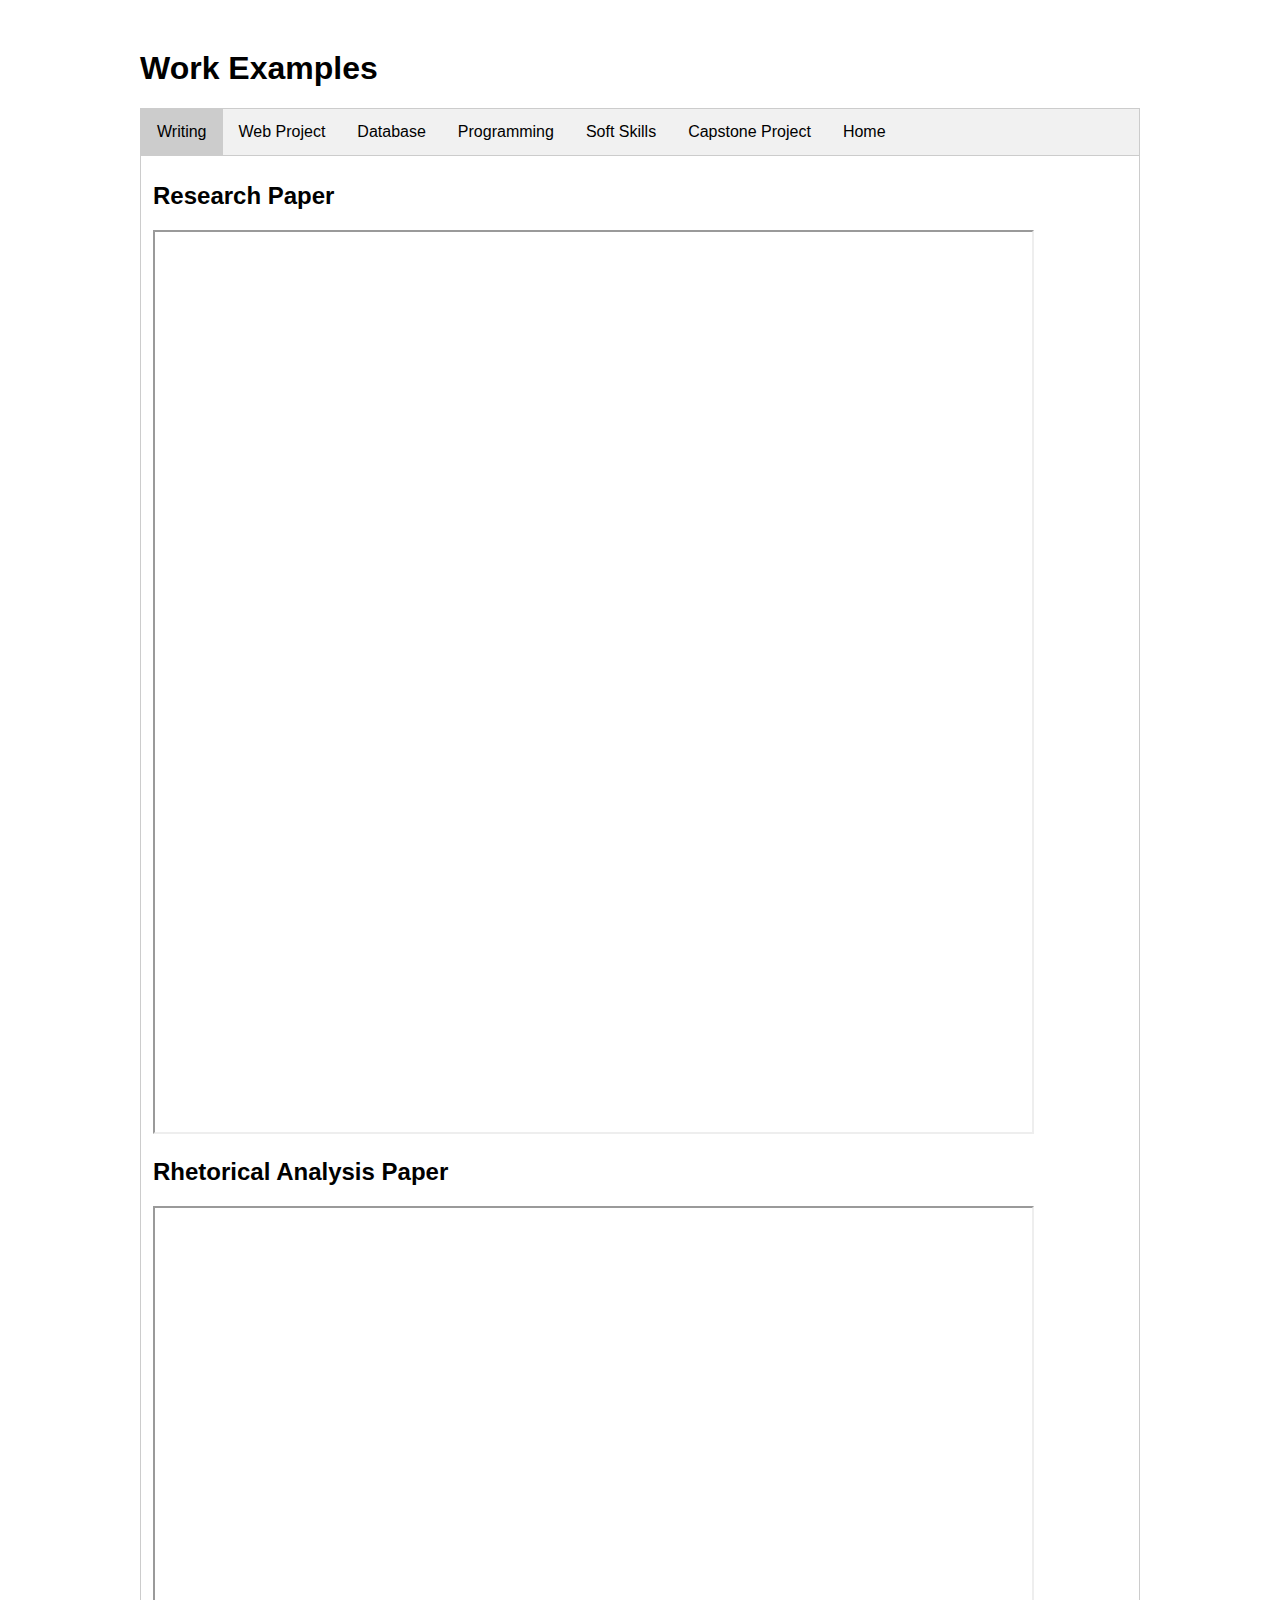
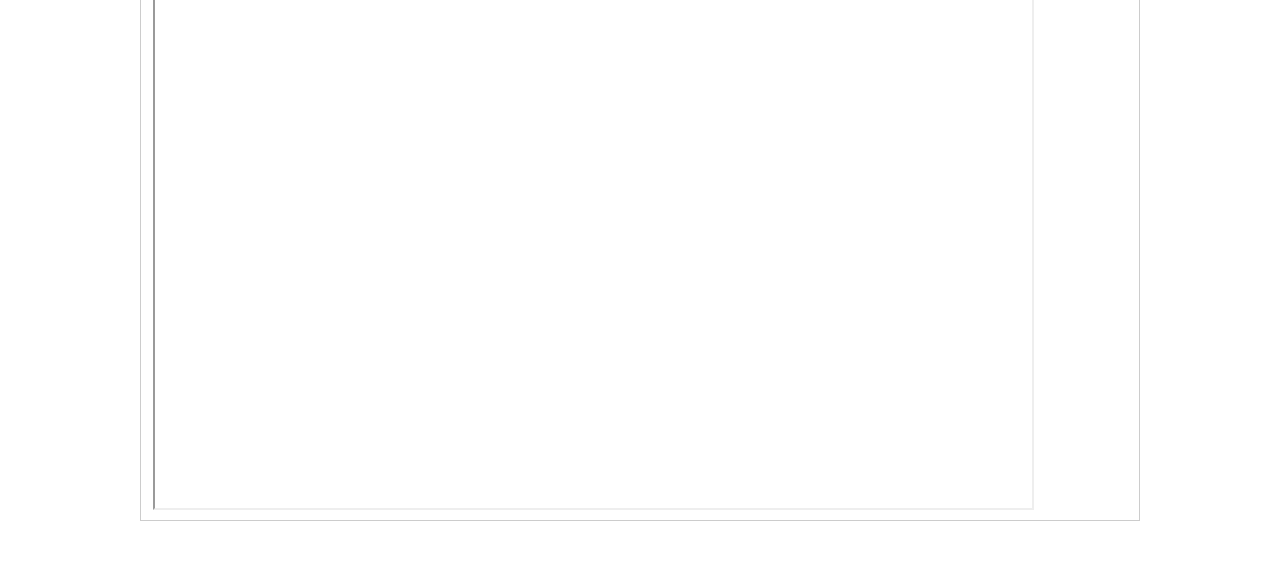
==== workexamples.html @ 8edc8002 "Update workexamples.html" ====
<!DOCTYPE html>
<html xmlns="http://www.w3.org/1999/xhtml" lang="en" xml:lang="en">
<head>
    <meta charset="utf-8">
    <meta http-equiv="X-UA-Compatible" content="IE=edge,chrome=1">
    <title>Your Title</title>
    <meta name="description" content="Your Description">
    <meta name="keywords" content="Your, Key, Words">
    <meta name="author" content="Your Name">
    <meta name="viewport" content="width=device-width, initial-scale=1">
    <link rel="stylesheet" href="assets/style/studentportfolio.css">
</head>

<body>
    <div id="container">
        <h1>Work Examples</h1>

        <div class="tab">
            <button class="tablinks" onclick="openTab(event, 'Writing')" id="defaultOpen">Writing</button>
            <button class="tablinks" onclick="openTab(event, 'WebProject')">Web Project</button>
            <button class="tablinks" onclick="openTab(event, 'Database')">Database</button>
            <button class="tablinks" onclick="openTab(event, 'Programming')">Programming</button>
            <button class="tablinks" onclick="openTab(event, 'SoftSkills')">Soft Skills</button>
            <button class="tablinks" onclick="openTab(event, 'Capstone')">Capstone Project</button>
            <button class="tablinks" onclick="openRedirect('index.html')">Home</button>
        </div>

        <div id="Writing" class="tabcontent">
              <h2>Research Paper</h2>
            <iframe src="assets/Research.pdf" width="90%" height="900px"></iframe>
              <h2>Rhetorical Analysis Paper</h2>
                <iframe src="assets/Rhetoric.pdf" width="90%" height="900px"></iframe>
        </div>

        <div id="WebProject" class="tabcontent">
              <h2>Web Project 1</h2>
            <a href="https://nahartzell.github.io/ifsc-3342/pre-assessment/index.html">
            <img border="0" alt="Web1" src="assets/web1.jpg">
            </a>
              <h2>Web Project 2</h2>
            <a href="https://web-technologies-fall-2019.nathanhartzell.repl.co/dragon/index.html">
            <img border="0" alt="Web2" src="assets/web2.jpg" width="1000px" height="500px">
            </a>
        </div>

        <div id="Database" class="tabcontent">
              <h2>Database Project 1</h2>
            <iframe src="assets/data1.pdf" width="90%" height="900px"></iframe>
              <h2>Database Project 2</h2>
            <iframe src="assets/data2.pdf" width="90%" height="900px"></iframe>
        </div>

        <div id="Programming" class="tabcontent">
              <h2>Programming Project 1</h2>
              <h2>Programming Project 2</h2>
        </div>

        <div id="SoftSkills" class="tabcontent">
              <h2>Soft Skills Project 1</h2>
        </div>

        <div id="Capstone" class="tabcontent">
              <h2>Capstone Project</h2>
        </div>

    </div>
<script type="text/javascript" src="assets/scripts/index.js"></script>
<script src="http://ajax.googleapis.com/ajax/libs/jquery/1.11.2/jquery.min.js"></script>
</body>
</html>
---- assets/style/studentportfolio.css ----
/*  body */
	
body {
	font-family: "Trebuchet MS", Arial, Helvetica, sans-serif;
	}

#container {
	width: 1000px;
	margin-right: auto;
	margin-left: auto;
	margin-top: 50px;
	margin-bottom: 50px;
}

p {
	margin-bottom: 20px;
	}

.listmargin  {
	margin-bottom: 20px;
}	

.img-style-1 {
	float: left;
	margin-right: 10px;
    margin-bottom: 10px;
	padding: 5px;
	border: 1px solid #CCC;
}	
	
/* tutorial styles */

/* tabs */

/* Style the tab */
.tab {
    overflow: hidden;
    border: 1px solid #ccc;
    background-color: #f1f1f1;
}

/* Style the buttons inside the tab */
.tab button {
    background-color: inherit;
    float: left;
    border: none;
    outline: none;
    cursor: pointer;
    padding: 14px 16px;
    transition: 0.3s;
    font-size: 16px;
}

/* Change background color of buttons on hover */
.tab button:hover {
    background-color: #ddd;
}

/* Create an active/current tablink class */
.tab button.active {
    background-color: #ccc;
}

/* Style the tab content */
.tabcontent {
    display: none;
    padding: 6px 12px;
    border: 1px solid #ccc;
    border-top: none;
}

.tabcontent {
    animation: fadeEffect 1s; /* Fading effect takes 1 second */
}

img {
  display: block;
  margin-left: auto;
  margin-right: auto;
}

/* Go from zero to full opacity */
@keyframes fadeEffect {
    from {opacity: 0;}
    to {opacity: 1;}
}
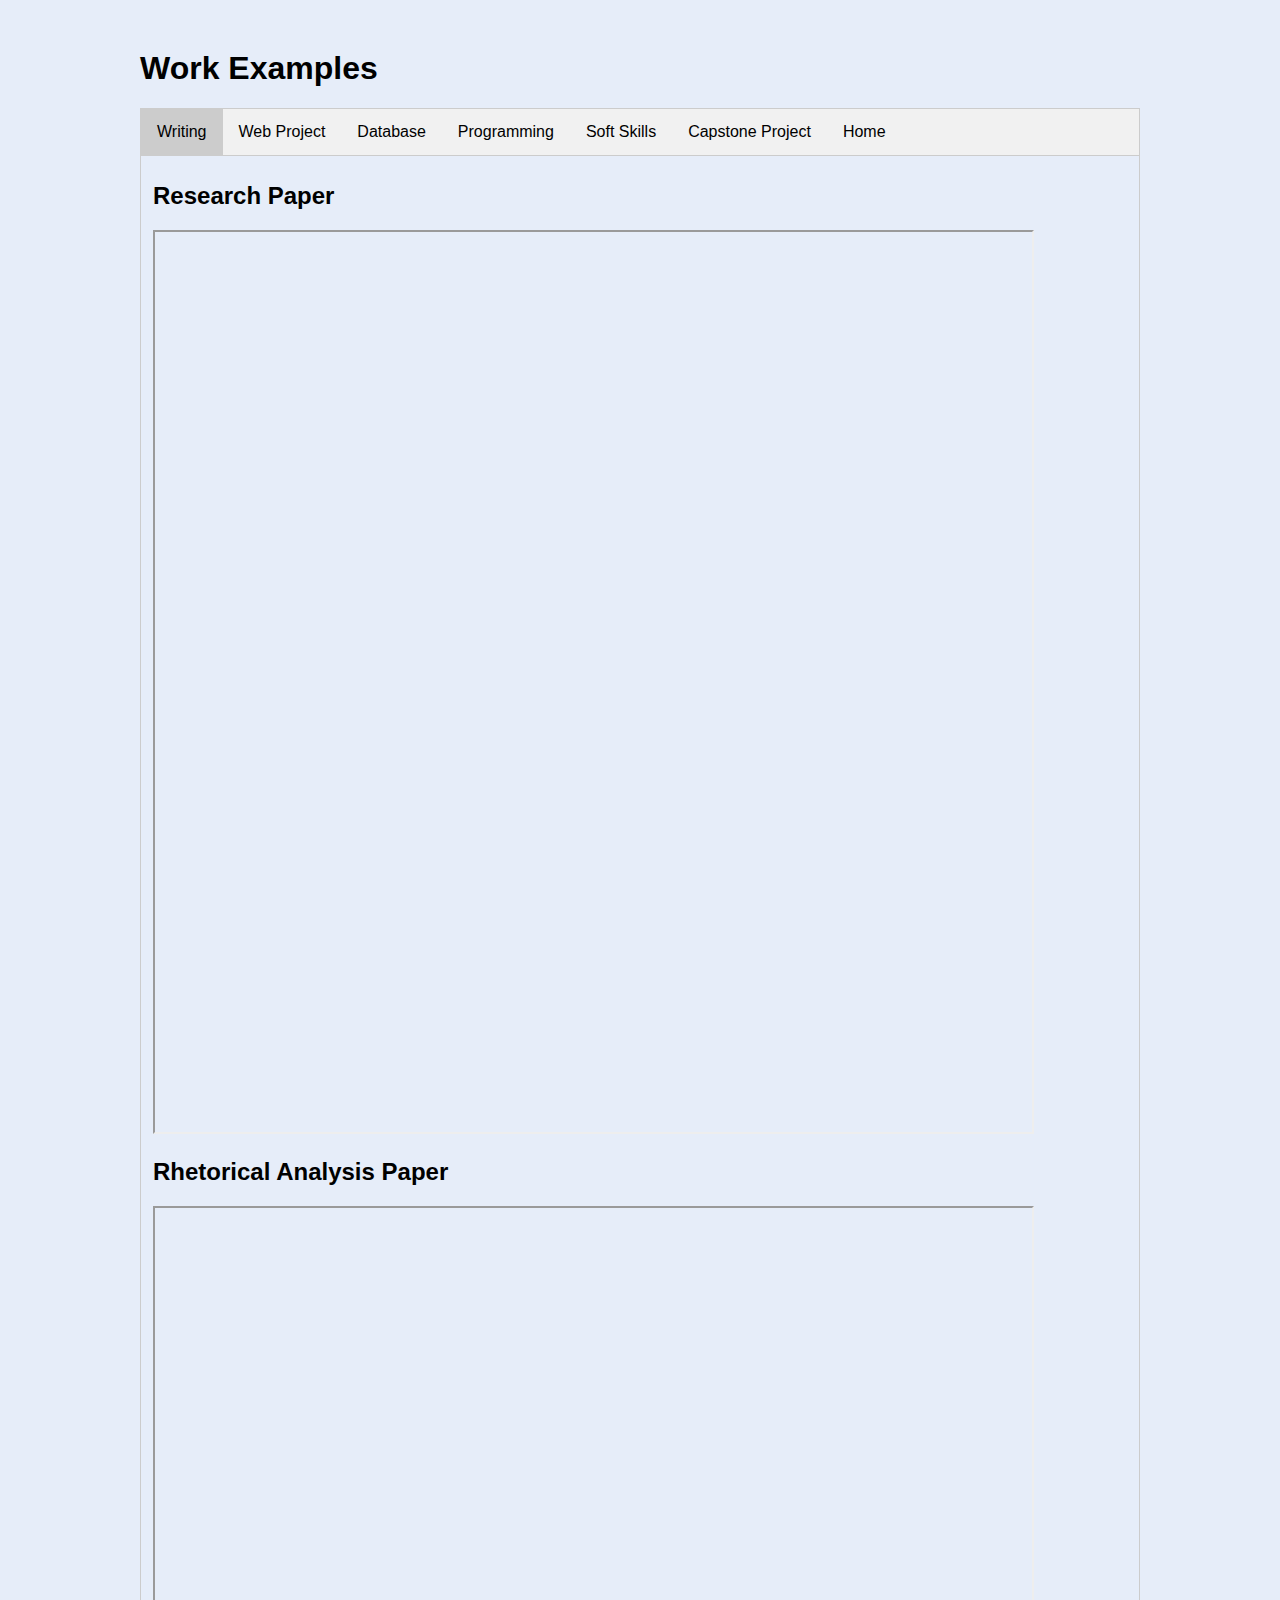
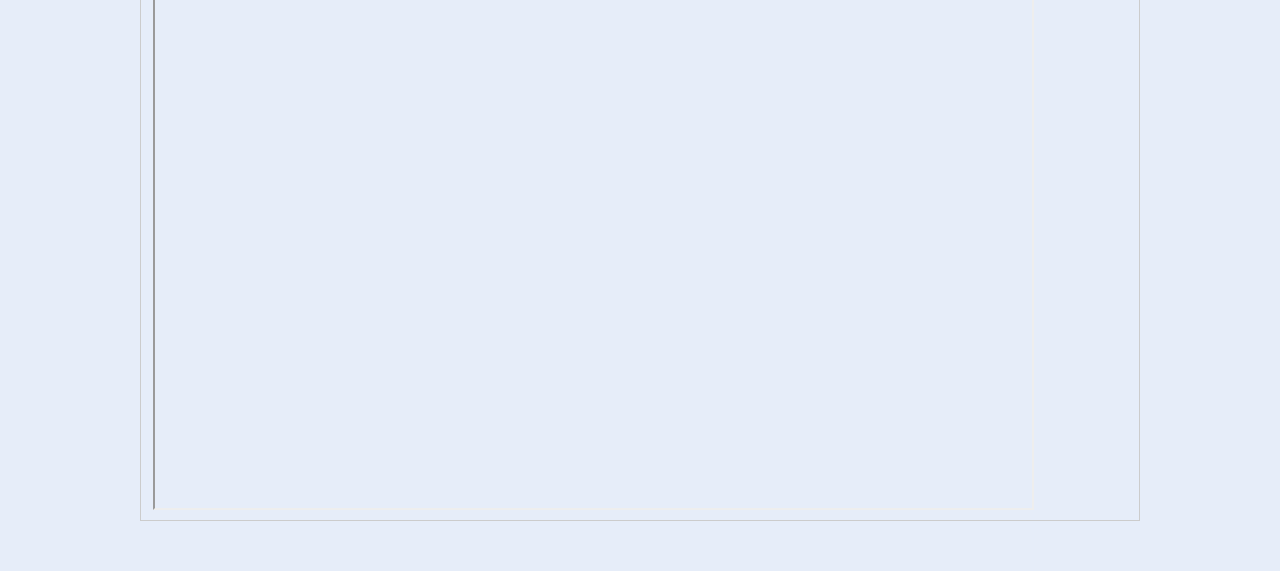
==== commit 159be760: "Update workexamples.html" ====
--- a/workexamples.html
+++ b/workexamples.html
@@ -12,6 +12,7 @@
 </head>
 
 <body>
+    <body style="background-color:#E6EDF9;">
     <div id="container">
         <h1>Work Examples</h1>
 
@@ -51,12 +52,19 @@
         </div>
 
         <div id="Programming" class="tabcontent">
-              <h2>Programming Project 1</h2>
-              <h2>Programming Project 2</h2>
+              <h2>Flappy Bird</h2>
+            <a href="https://github.com/nahartzell/flappybird">
+            <img border="0" alt="Prog1" src="assets/flap.jpg">
+            </a>
+              <h2>Pac-Man</h2>
+            <a href="https://github.com/nahartzell/pacman">
+            <img border="0" alt="Prog2" src="assets/pac.jpg">
+            </a>
         </div>
 
         <div id="SoftSkills" class="tabcontent">
-              <h2>Soft Skills Project 1</h2>
+              <h2>Amazon System Design</h2>
+            <iframe src="assets/system.pdf" width="90%" height="900px"></iframe>
         </div>
 
         <div id="Capstone" class="tabcontent">
